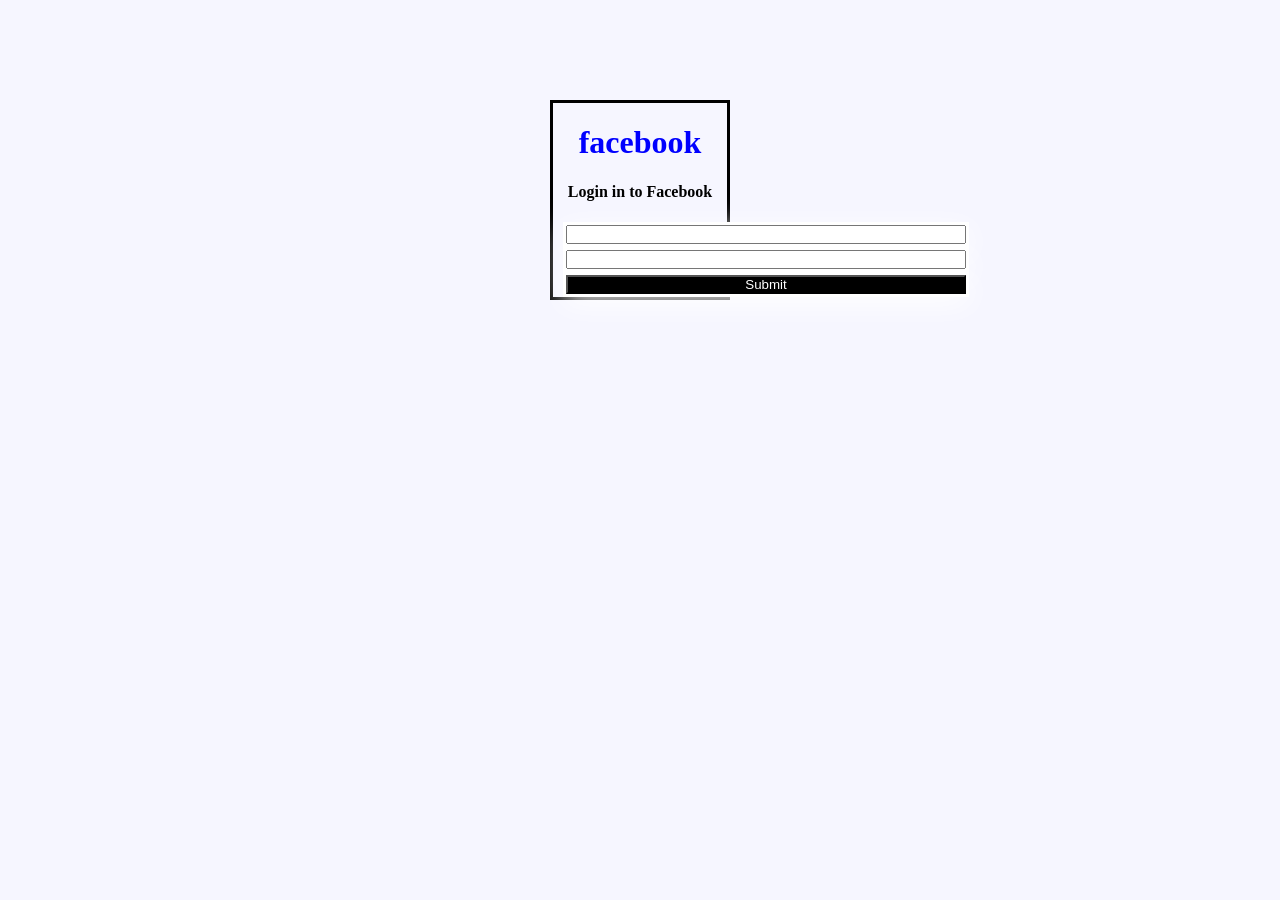
==== day 1/day3/index.html @ 5e607a07 "first commit" ====
<!DOCTYPE html>     
<html lang="en">
<head>
    <meta charset="UTF-8">
    <meta name="viewport" content="width=device-width, initial-scale=1.0">
    <title>Form</title>
    <link rel="stylesheet" href="style.css">
</head>
<body>
    <h1>facebook</h1>
    <h4>Login in to Facebook</h4>
    <form action="name">
        <input type="email/number">
    </form>
    <form action="">
        <input type="password">
    </form>
    <form action="">
        <input type="submit">
    </form>
</body>
</html>
---- day 1/day3/style.css ----
body {
    border: solid;
    border-color:black;
    
    background-color: rgb(246, 246, 255);
    margin: 100PX;
    margin-left: 550PX;
    margin-right: 550PX;
    padding:red, 5PX;
    padding-right: 10PX;
    padding-left: 10PX;
}

form {
     border: 3px solid white; 

    width: 400px;

    margin-left: auto;
    margin-right: auto;
    margin-top: 0px;

    padding: 0px;

    background-color: white;

    box-shadow: white 0px 7px 29px 0px;

}
h1{
    color:blue;
}

h1,h4 {
    text-align: center;
}

form input {
    width: 100%;

    margin: 0px 0;
    padding: 0px;

    box-sizing: border-box;
}

form input[type="submit"] {
    background-color: black;
    color: white;
}
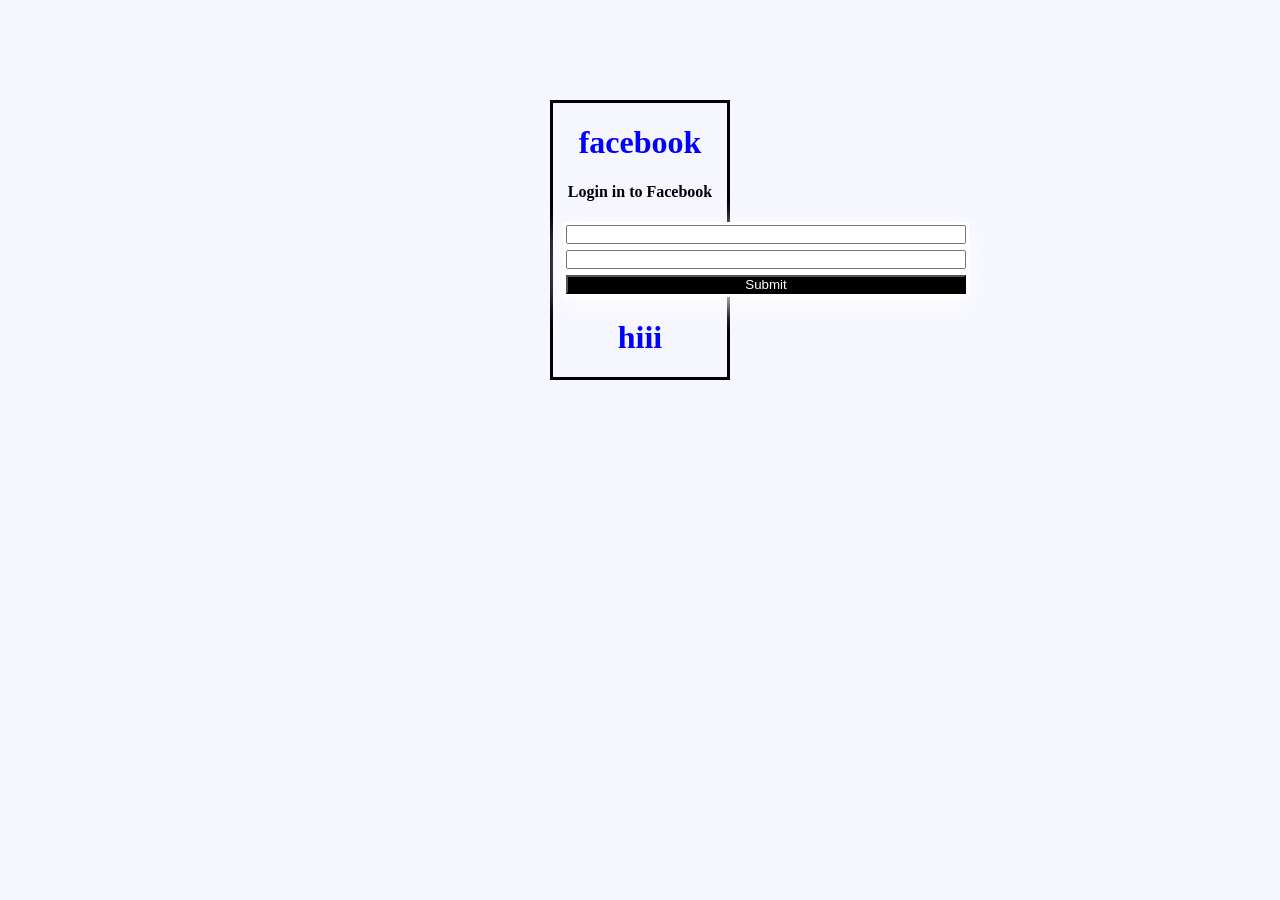
==== commit 1ab79ac1: "sss" ====
--- a/day 1/day3/index.html
+++ b/day 1/day3/index.html
@@ -18,5 +18,8 @@
     <form action="">
         <input type="submit">
     </form>
+    <div class="shiva">
+        <h1>hiii</h1>
+    </div>
 </body>
 </html>
